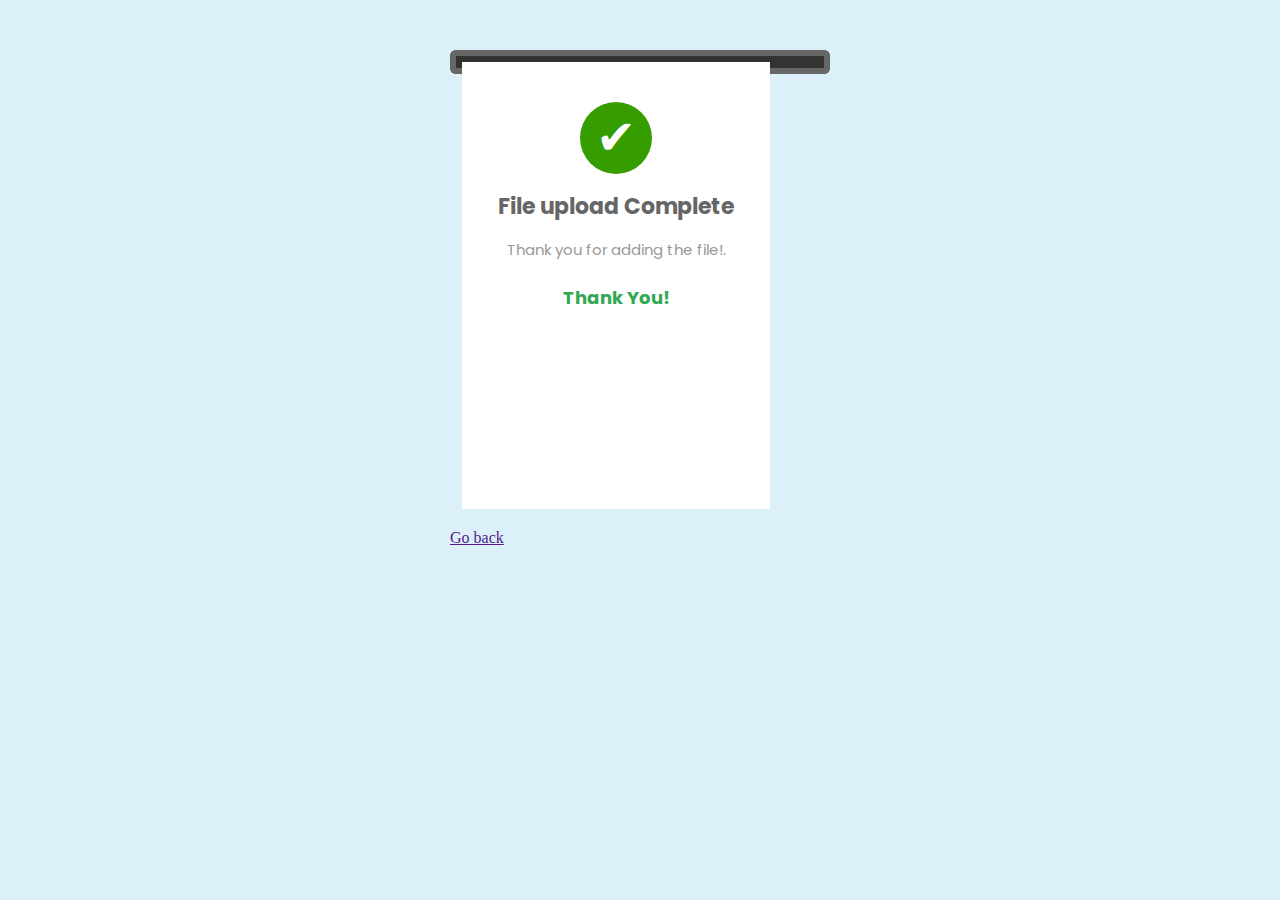
==== admin/success/index.html @ df849905 "Updates" ====
<!DOCTYPE html>
<html lang="en">

<head>
    <meta charset="UTF-8">
    <link rel="icon" href="images/dollar.png" type="image/png" sizes="16x16">
    <title>Upload Success</title>
    <link href="https://fonts.googleapis.com/css2?family=Poppins:wght@500&display=swap" rel="stylesheet">
</head>
<style>
    body {
        background: #dcf0fa;
    }

    .container {
        max-width: 380px;
        margin: 50px auto;
        overflow: hidden;
    }

    .printer-top {
        z-index: 1;
        border: 6px solid #666666;
        height: 6px;
        border-bottom: 0;
        border-radius: 6px 6px 0 0;
        background: #333333;
    }

    .printer-bottom {
        z-index: 0;
        border: 6px solid #666666;
        height: 6px;
        border-top: 0;
        border-radius: 0 0 6px 6px;
        background: #333333;
    }

    .paper-container {
        position: relative;
        overflow: hidden;
        height: 467px;
    }

    .paper {
        background: #ffffff;
        font-family: 'Poppins', sans-serif;
        height: 447px;
        position: absolute;
        z-index: 2;
        margin: 0 12px;
        margin-top: -12px;
        animation: print 5000ms cubic-bezier(0.68, -0.55, 0.265, 0.9) infinite;
        -moz-animation: print 5000ms cubic-bezier(0.68, -0.55, 0.265, 0.9) infinite;
    }

    .main-contents {
        margin: 0 12px;
        padding: 24px;
    }

    // Paper Jagged Edge
    .jagged-edge {
        position: relative;
        height: 20px;
        width: 100%;
        margin-top: -1px;
    }

    .jagged-edge:after {
        content: "";
        display: block;
        position: absolute;
        //bottom: 20px;
        left: 0;
        right: 0;
        height: 20px;
        background: linear-gradient(45deg,
            transparent 33.333%,
            #ffffff 33.333%,
            #ffffff 66.667%,
            transparent 66.667%),
            linear-gradient(-45deg,
            transparent 33.333%,
            #ffffff 33.333%,
            #ffffff 66.667%,
            transparent 66.667%);
        background-size: 16px 40px;
        background-position: 0 -20px;
    }

    .success-icon {
        text-align: center;
        font-size: 48px;
        height: 72px;
        background: #359d00;
        border-radius: 50%;
        width: 72px;
        height: 72px;
        margin: 16px auto;
        color: #fff;
    }

    .success-title {
        font-size: 22px;
        font-family: 'Poppins', sans-serif;
        text-align: center;
        color: #666;
        font-weight: bold;
        margin-bottom: 16px;
    }

    .success-description {
        font-size: 15px;
        font-family: 'Poppins', sans-serif;
        line-height: 21px;
        color: #999;
        text-align: center;
        margin-bottom: 24px;
    }

    .order-details {
        text-align: center;
        color: #333;
        font-weight: bold;

    }

    .order-number-label {
        font-size: 18px;
        margin-bottom: 8px;
    }

    .order-number {
        border-top: 1px solid #ccc;
        border-bottom: 1px solid #ccc;
        line-height: 48px;
        font-size: 48px;
        padding: 8px 0;
        margin-bottom: 24px;
    }
    
    .complement {
        font-size: 18px;
        margin-bottom: 8px;
        color: #32a852;
    }

    }
    
    @keyframes print {
        0% {
            transform: translateY(-90%);
        }

        100% {
            transform: translateY(0%);
        }
    }

    @-webkit-keyframes print {
        0% {
            -webkit-transform: translateY(-90%);
        }

        100% {
            -webkit-transform: translateY(0%);
        }
    }

    @-moz-keyframes print {
        0% {
            -moz-transform: translateY(-90%);
        }

        100% {
            -moz-transform: translateY(0%);
        }
    }

    @-ms-keyframes print {
        0% {
            -ms-transform: translateY(-90%);
        }

        100% {
            -ms-transform: translateY(0%);
        }
    }
</style>

<body>
    <div class="container">
        <div class="printer-top"></div>

        <div class="paper-container">
            <div class="printer-bottom"></div>

            <div class="paper">
                <div class="main-contents">
                    <div class="success-icon">&#10004;</div>
                    <div class="success-title">
                        File upload  Complete
                    </div>
                    <div class="success-description">
                        Thank you for adding the file!.
                    </div>
                    <div class="order-details">
                        
                        <div class="complement">Thank You!</div>
                    </div>
                </div>
                <div class="jagged-edge"></div>
            </div>
          
        </div>
        <div ><a href="">Go back</a></div>
    </div>
    
</body>
</html>
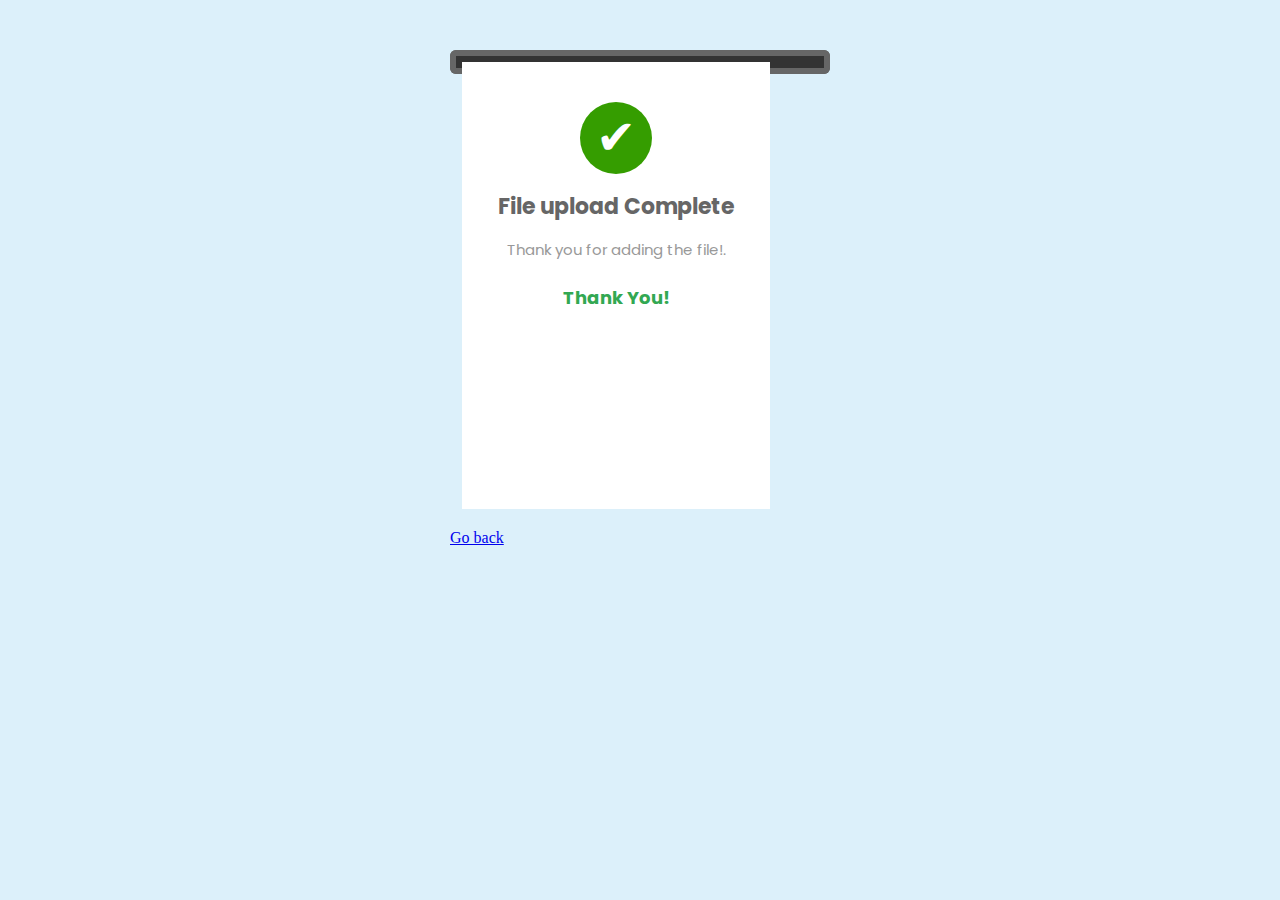
==== commit f125bffa: "new commit" ====
--- a/admin/success/index.html
+++ b/admin/success/index.html
@@ -214,7 +214,7 @@
             </div>
           
         </div>
-        <div ><a href="">Go back</a></div>
+        <div ><a class="buton" href="/MMS\admin\">Go back</a></div>
     </div>
     
 </body>
